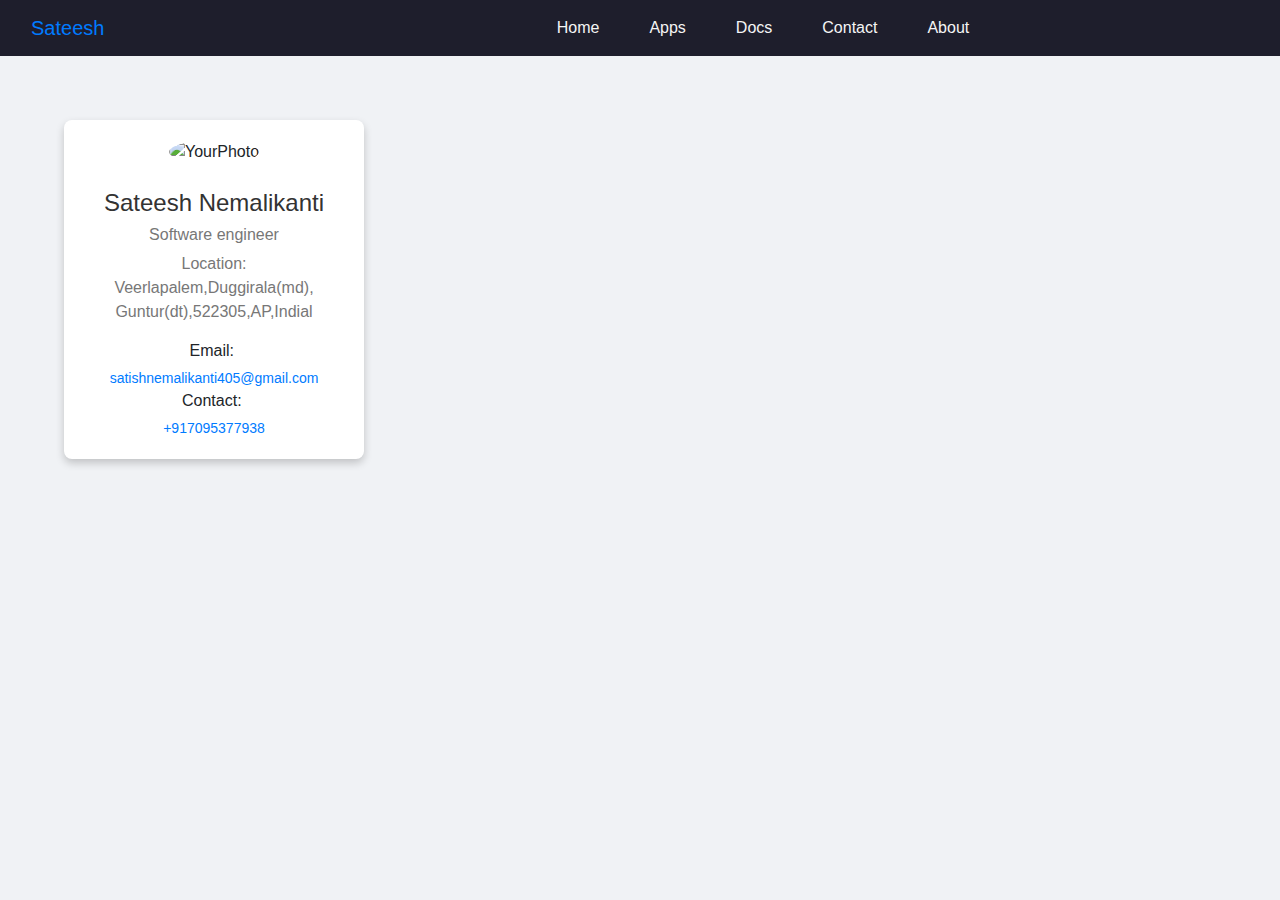
==== About.html @ 7e411da5 "initial commit" ====
<!DOCTYPE html>
<html lang="en">
<head>
  <meta charset="UTF-8">
  <meta name="viewport" content="width=device-width, initial-scale=1.0">
  <link rel="stylesheet" href="https://cdn.jsdelivr.net/npm/bootstrap@4.6.2/dist/css/bootstrap.min.css">
    <script src="https://cdn.jsdelivr.net/npm/jquery@3.7.1/dist/jquery.slim.min.js"></script>
    <script src="https://cdn.jsdelivr.net/npm/popper.js@1.16.1/dist/umd/popper.min.js"></script>
    <script src="https://cdn.jsdelivr.net/npm/bootstrap@4.6.2/dist/js/bootstrap.bundle.min.js"></script>
    <link rel="stylesheet" href="https://cdnjs.cloudflare.com/ajax/libs/font-awesome/5.15.4/css/all.min.css">

  <title>MyDetails</title>
  <style>
    body {
      font-family: Arial, sans-serif;
      background-color: #f0f2f5;
      
      height: 100vh;
      margin: 0;
    }
    .navbar{
    background-color: #1e1e2c;
    color: whitesmoke;
}
#navbarNav{
    margin-left: 35%;
}
.navbar-nav{
    gap: 30px;
}
.navbar-nav .nav-item a{
    color: whitesmoke;
padding: 5px 10px;
text-decoration: none;
text-align: center; 
}
.navbar-nav .nav-item a:hover{
    cursor: pointer;
color: white;
border: 2px solid;
border-image: linear-gradient(100deg, red,white, red)1;
transition: background-color 0.3s ease, color 0.3s ease;
}

    .profile-card {
      margin-top: 5%;
      margin-left: 5%;
      background-color: #ffffff;
      border-radius: 8px;
      justify-content: center;
      align-items: center;
      box-shadow: 0 4px 8px rgba(0, 0, 0, 0.2);
      width: 300px;
      padding: 20px;
      text-align: center;
    }

    .profile-card img {
      width: 100px;
      height: 100px;
      border-radius: 50%;
      object-fit: cover;
      margin-bottom: 15px;
    }

    .profile-card h2 {
      font-size: 24px;
      color: #333;
      margin: 10px 0 5px;
    }

    .profile-card p {
      color: #777;
      font-size: 16px;
      margin: 5px 0;
    }

    .contact-info {
      margin-top: 15px;
    }

    .contact-info a {
      color: #007bff;
      text-decoration: none;
      display: block;
      font-size: 14px;
      margin-top: 5px;
    }

    .contact-info a:hover {
      text-decoration: underline;
    }
  </style>
</head>
<body>
  <div>
    <nav class="navbar navbar-expand-lg">
        <div class="container-fluid">
            <a class="navbar-brand" href="#">Sateesh</a>
            <button class="navbar-toggler" type="button" data-bs-toggle="collapse" data-bs-target="#navbarNav" aria-controls="navbarNav" aria-expanded="false" aria-label="Toggle navigation">
                <span class="navbar-toggler-icon"></span>
            </button>
            <div class="collapse navbar-collapse" id="navbarNav">
                <ul class="navbar-nav">
                    <li class="nav-item">
                        <a href="index.html">Home</a>
                    </li>
                    <li class="nav-item">
                        <a href="projects.html">Apps</a>
                    </li>
                    <li class="nav-item">
                        <a href="Docs.html">Docs</a>
                    </li>
                    <li class="nav-item">
                        <a href="#">Contact</a>
                    </li>
                    <li class="nav-item">
                        <a href="About.html">About</a>
                    </li>
                </ul>
            </div>
        </div>
    </nav>
</div>
  <div class="profile-card">
    <img src="your-photo.jpg" alt="YourPhoto">
    <h2>Sateesh Nemalikanti</h2>
    <p>Software engineer</p>
    <p>Location: Veerlapalem,Duggirala(md),<br>Guntur(dt),522305,AP,Indial</p>

    <div class="contact-info">
      Email:&nbsp;
      <a href="mailto:satishnemalikanti405@gmail.com">satishnemalikanti405@gmail.com</a>
      Contact:&nbsp;<a href="tel:+917095377938">+917095377938</a>
    </div>
  </div>

</body>
</html>
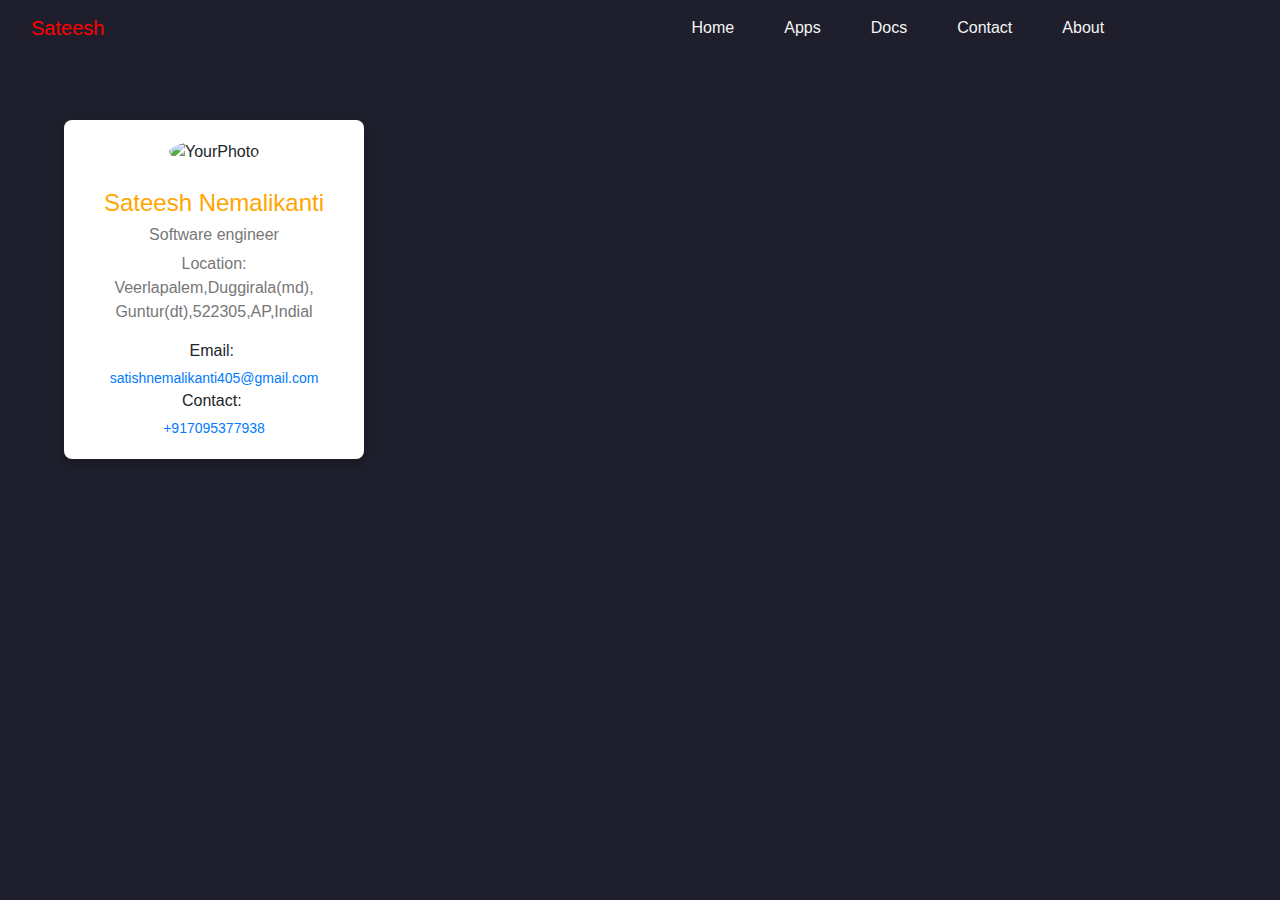
==== commit f081af2a: "initial-commit" ====
--- a/About.html
+++ b/About.html
@@ -1,46 +1,84 @@
 <!DOCTYPE html>
 <html lang="en">
+
 <head>
   <meta charset="UTF-8">
   <meta name="viewport" content="width=device-width, initial-scale=1.0">
   <link rel="stylesheet" href="https://cdn.jsdelivr.net/npm/bootstrap@4.6.2/dist/css/bootstrap.min.css">
-    <script src="https://cdn.jsdelivr.net/npm/jquery@3.7.1/dist/jquery.slim.min.js"></script>
-    <script src="https://cdn.jsdelivr.net/npm/popper.js@1.16.1/dist/umd/popper.min.js"></script>
-    <script src="https://cdn.jsdelivr.net/npm/bootstrap@4.6.2/dist/js/bootstrap.bundle.min.js"></script>
-    <link rel="stylesheet" href="https://cdnjs.cloudflare.com/ajax/libs/font-awesome/5.15.4/css/all.min.css">
+  <script src="https://cdn.jsdelivr.net/npm/jquery@3.7.1/dist/jquery.slim.min.js"></script>
+  <script src="https://cdn.jsdelivr.net/npm/popper.js@1.16.1/dist/umd/popper.min.js"></script>
+  <script src="https://cdn.jsdelivr.net/npm/bootstrap@4.6.2/dist/js/bootstrap.bundle.min.js"></script>
+  <link rel="stylesheet" href="https://cdnjs.cloudflare.com/ajax/libs/font-awesome/5.15.4/css/all.min.css">
 
   <title>MyDetails</title>
   <style>
     body {
       font-family: Arial, sans-serif;
-      background-color: #f0f2f5;
-      
+      background-color: #1e1e2c;
+
       height: 100vh;
       margin: 0;
     }
-    .navbar{
-    background-color: #1e1e2c;
-    color: whitesmoke;
-}
-#navbarNav{
-    margin-left: 35%;
-}
-.navbar-nav{
-    gap: 30px;
-}
-.navbar-nav .nav-item a{
-    color: whitesmoke;
-padding: 5px 10px;
-text-decoration: none;
-text-align: center; 
-}
-.navbar-nav .nav-item a:hover{
-    cursor: pointer;
-color: white;
-border: 2px solid;
-border-image: linear-gradient(100deg, red,white, red)1;
-transition: background-color 0.3s ease, color 0.3s ease;
-}
+
+    .navbar {
+      background-color: #1e1e2c;
+      color: whitesmoke;
+    }
+
+    @media (min-width: 769px) {
+      .navbar {
+        flex-direction: row;
+      }
+
+      .navbar-collapse {
+        display: none;
+        flex-direction: column;
+        width: 100%;
+        background-color: #1e1e2c;
+      }
+
+      .navbar-toggle {
+        display: block;
+        cursor: pointer;
+        font-size: 1.5rem;
+        padding: 1rem;
+        background-color: #333;
+        color: whitesmoke;
+        text-align: center;
+      }
+
+      .navbar-collapse.show {
+        display: flex;
+      }
+
+      .navbar-nav .nav-item {
+        text-align: center;
+        padding: 0.5rem 0;
+      }
+    }
+
+    #navbarNav {
+      margin-left: 35%;
+    }
+
+    .navbar-nav {
+      gap: 30px;
+    }
+
+    .navbar-nav .nav-item a {
+      color: whitesmoke;
+      padding: 5px 10px;
+      text-decoration: none;
+      text-align: center;
+    }
+
+    .navbar-nav .nav-item a:hover {
+      cursor: pointer;
+      color: white;
+      border: 2px solid;
+      border-image: linear-gradient(100deg, red, white, red)1;
+      transition: background-color 0.3s ease, color 0.3s ease;
+    }
 
     .profile-card {
       margin-top: 5%;
@@ -65,7 +103,7 @@
 
     .profile-card h2 {
       font-size: 24px;
-      color: #333;
+      color: orange;
       margin: 10px 0 5px;
     }
 
@@ -90,38 +128,63 @@
     .contact-info a:hover {
       text-decoration: underline;
     }
+
+    .container {
+      width: 80%;
+      padding: 2rem;
+    }
+
+    @media (max-width: 768px) {
+      .container {
+        width: 100%;
+        padding: 1rem;
+      }
+    }
+
+    @media (max-width: 480px) {
+      .container {
+        font-size: 1rem;
+        padding: 0.5rem;
+      }
+    }
+    .navbar-brand{
+      color: red;
+      font-family: 'Lucida Sans', 'Lucida Sans Regular', 'Lucida Grande', 'Lucida Sans Unicode', Geneva, Verdana, sans-serif;
+    }
   </style>
 </head>
+
 <body>
-  <div>
+  <div id="container">
     <nav class="navbar navbar-expand-lg">
-        <div class="container-fluid">
-            <a class="navbar-brand" href="#">Sateesh</a>
-            <button class="navbar-toggler" type="button" data-bs-toggle="collapse" data-bs-target="#navbarNav" aria-controls="navbarNav" aria-expanded="false" aria-label="Toggle navigation">
-                <span class="navbar-toggler-icon"></span>
-            </button>
-            <div class="collapse navbar-collapse" id="navbarNav">
-                <ul class="navbar-nav">
-                    <li class="nav-item">
-                        <a href="index.html">Home</a>
-                    </li>
-                    <li class="nav-item">
-                        <a href="projects.html">Apps</a>
-                    </li>
-                    <li class="nav-item">
-                        <a href="Docs.html">Docs</a>
-                    </li>
-                    <li class="nav-item">
-                        <a href="#">Contact</a>
-                    </li>
-                    <li class="nav-item">
-                        <a href="About.html">About</a>
-                    </li>
-                </ul>
-            </div>
+      <div class="container-fluid">
+        <a class="navbar-brand" href="#">Sateesh</a>
+        <button class="navbar-toggler" type="button" data-bs-toggle="collapse" data-bs-target="#navbarNav"
+          aria-controls="navbarNav" aria-expanded="false" aria-label="Toggle navigation">
+          <span class="navbar-toggler-icon"></span>
+        </button>
+        <div class="collapse navbar-collapse" id="navbarNav">
+          <ul class="navbar-nav">
+            <li class="nav-item">
+              <a href="index.html">Home</a>
+            </li>
+            <li class="nav-item">
+              <a href="projects.html">Apps</a>
+            </li>
+            <li class="nav-item">
+              <a href="Docs.html">Docs</a>
+            </li>
+            <li class="nav-item">
+              <a href="#">Contact</a>
+            </li>
+            <li class="nav-item">
+              <a href="About.html">About</a>
+            </li>
+          </ul>
         </div>
+      </div>
     </nav>
-</div>
+  </div>
   <div class="profile-card">
     <img src="your-photo.jpg" alt="YourPhoto">
     <h2>Sateesh Nemalikanti</h2>
@@ -136,4 +199,5 @@
   </div>
 
 </body>
-</html>
+
+</html>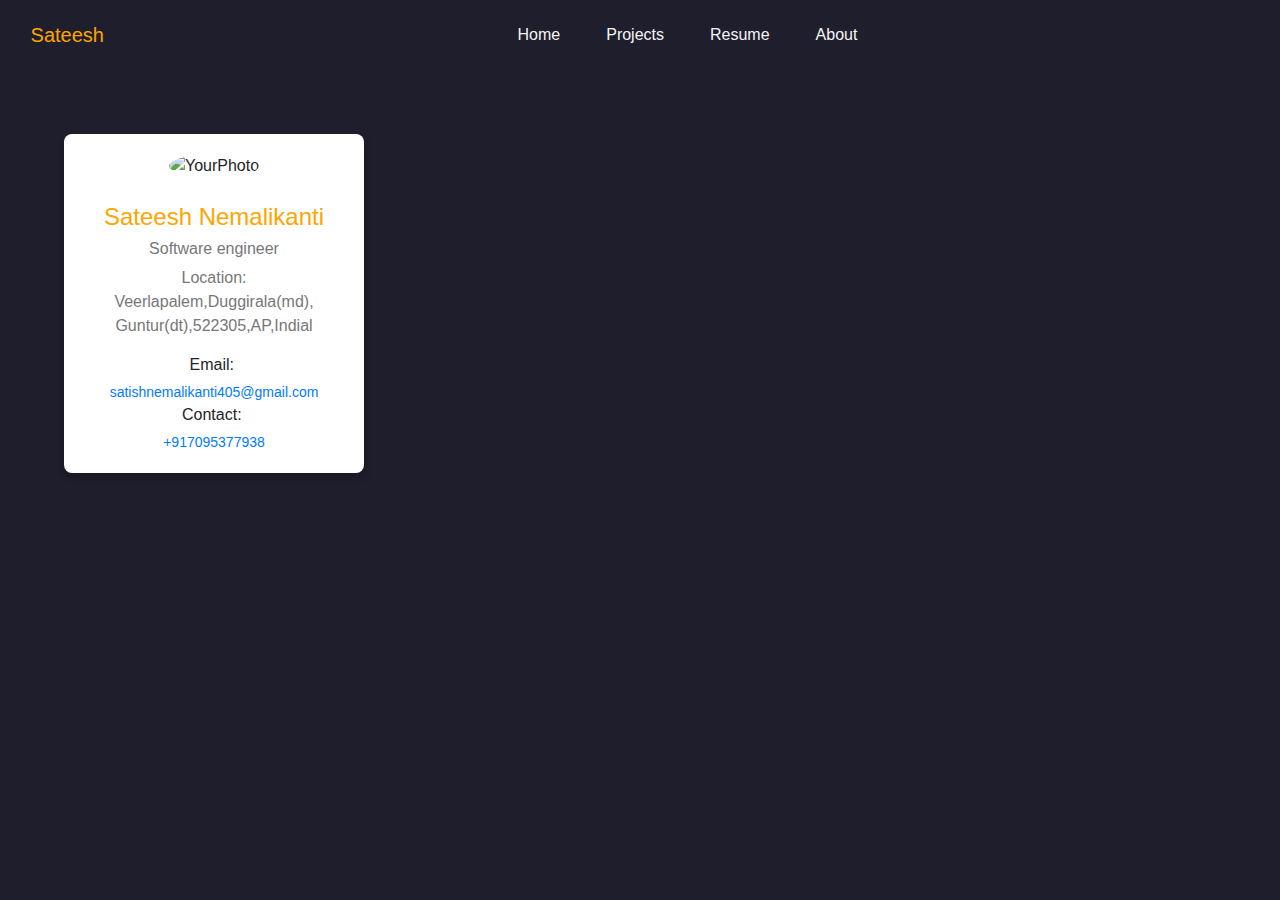
==== commit c1ac43cd: "commit" ====
--- a/About.html
+++ b/About.html
@@ -9,7 +9,11 @@
   <script src="https://cdn.jsdelivr.net/npm/popper.js@1.16.1/dist/umd/popper.min.js"></script>
   <script src="https://cdn.jsdelivr.net/npm/bootstrap@4.6.2/dist/js/bootstrap.bundle.min.js"></script>
   <link rel="stylesheet" href="https://cdnjs.cloudflare.com/ajax/libs/font-awesome/5.15.4/css/all.min.css">
-
+  <script src="https://ajax.googleapis.com/ajax/libs/jquery/3.7.1/jquery.min.js"></script>
+  <!-- <script src="script.js"></script> -->
+  <script>
+
+  </script>
   <title>MyDetails</title>
   <style>
     body {
@@ -23,6 +27,43 @@
     .navbar {
       background-color: #1e1e2c;
       color: whitesmoke;
+      display: flex;
+      justify-content: space-between;
+      padding: 10px;
+    }
+
+    #navbarNav {
+      display: flex;
+      justify-content: center;
+      gap: 20px;
+    }
+
+    .navbar-nav {
+      gap: 30px;
+    }
+
+    .navbar-nav .nav-item a {
+      color: whitesmoke;
+      padding: 5px 10px;
+      text-decoration: none;
+      transition: color 0.2s;
+    }
+
+    .navbar-nav .nav-item a:hover {
+      color: orange;
+      border: 1px solid;
+      border-image: linear-gradient(100deg, red, white, red)1;
+      transition: background-image 0.2s ease, color 0.2s ease;
+
+    }
+
+    .navbar-brand {
+      color: orange;
+      font-family: 'Lucida Sans', 'Lucida Sans Regular', 'Lucida Grande', 'Lucida Sans Unicode', Geneva, Verdana, sans-serif;
+    }
+
+    .navbar-toggler-icon {
+      color: orange;
     }
 
     @media (min-width: 769px) {
@@ -57,7 +98,7 @@
       }
     }
 
-    #navbarNav {
+    /* #navbarNav {
       margin-left: 35%;
     }
 
@@ -70,7 +111,7 @@
       padding: 5px 10px;
       text-decoration: none;
       text-align: center;
-    }
+    } */
 
     .navbar-nav .nav-item a:hover {
       cursor: pointer;
@@ -147,45 +188,41 @@
         padding: 0.5rem;
       }
     }
-    .navbar-brand{
-      color: red;
-      font-family: 'Lucida Sans', 'Lucida Sans Regular', 'Lucida Grande', 'Lucida Sans Unicode', Geneva, Verdana, sans-serif;
-    }
   </style>
 </head>
 
 <body>
-  <div id="container">
+  <div>
     <nav class="navbar navbar-expand-lg">
       <div class="container-fluid">
-        <a class="navbar-brand" href="#">Sateesh</a>
+        <a class="navbar-brand" href="#">&nbsp;Sateesh</a>
         <button class="navbar-toggler" type="button" data-bs-toggle="collapse" data-bs-target="#navbarNav"
           aria-controls="navbarNav" aria-expanded="false" aria-label="Toggle navigation">
-          <span class="navbar-toggler-icon"></span>
+          <span class="navbar-toggler-icon">☰</span>
         </button>
-        <div class="collapse navbar-collapse" id="navbarNav">
+        <div class="navbar-collapse " id="navbarNav">
           <ul class="navbar-nav">
             <li class="nav-item">
-              <a href="index.html">Home</a>
-            </li>
-            <li class="nav-item">
-              <a href="projects.html">Apps</a>
-            </li>
-            <li class="nav-item">
-              <a href="Docs.html">Docs</a>
-            </li>
-            <li class="nav-item">
-              <a href="#">Contact</a>
-            </li>
-            <li class="nav-item">
-              <a href="About.html">About</a>
+              <a class="nav-link" href="index.html">Home</a>
+            </li>
+            <li class="nav-item">
+              <a class="nav-link" href="projects.html">Projects</a>
+            </li>
+            <li class="nav-item">
+              <a class="nav-link" href="Docs.html">Resume</a>
+            </li>
+            <!-- <li class="nav-item">
+              <a class="nav-link" href="#">Contact</a>
+            </li> -->
+            <li class="nav-item">
+              <a class="nav-link" href="About.html">About</a>
             </li>
           </ul>
         </div>
       </div>
     </nav>
   </div>
-  <div class="profile-card">
+  <div class="profile-card" align="center">
     <img src="your-photo.jpg" alt="YourPhoto">
     <h2>Sateesh Nemalikanti</h2>
     <p>Software engineer</p>
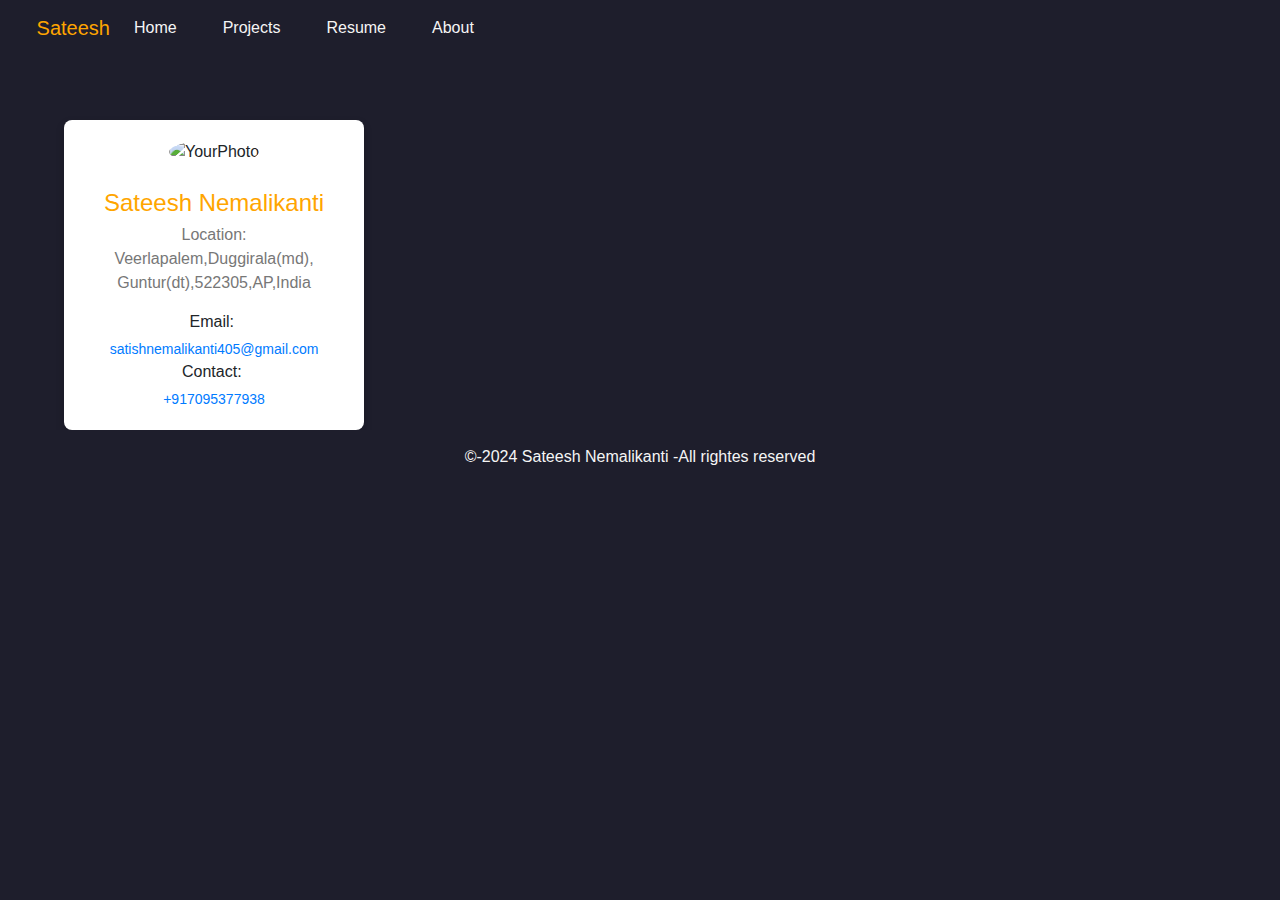
==== commit 02825707: "commit" ====
--- a/About.html
+++ b/About.html
@@ -6,8 +6,8 @@
   <meta name="viewport" content="width=device-width, initial-scale=1.0">
   <link rel="stylesheet" href="https://cdn.jsdelivr.net/npm/bootstrap@4.6.2/dist/css/bootstrap.min.css">
   <script src="https://cdn.jsdelivr.net/npm/jquery@3.7.1/dist/jquery.slim.min.js"></script>
-  <script src="https://cdn.jsdelivr.net/npm/popper.js@1.16.1/dist/umd/popper.min.js"></script>
-  <script src="https://cdn.jsdelivr.net/npm/bootstrap@4.6.2/dist/js/bootstrap.bundle.min.js"></script>
+  <script src="https://cdn.jsdelivr.net/npm/@popperjs/core@2.11.6/dist/umd/popper.min.js"></script>
+  <script src="https://cdn.jsdelivr.net/npm/bootstrap@5.3.0-alpha1/dist/js/bootstrap.min.js"></script>
   <link rel="stylesheet" href="https://cdnjs.cloudflare.com/ajax/libs/font-awesome/5.15.4/css/all.min.css">
   <script src="https://ajax.googleapis.com/ajax/libs/jquery/3.7.1/jquery.min.js"></script>
   <!-- <script src="script.js"></script> -->
@@ -24,7 +24,7 @@
       margin: 0;
     }
 
-    .navbar {
+    /* .navbar {
       background-color: #1e1e2c;
       color: whitesmoke;
       display: flex;
@@ -36,7 +36,7 @@
       display: flex;
       justify-content: center;
       gap: 20px;
-    }
+    } */
 
     .navbar-nav {
       gap: 30px;
@@ -64,12 +64,16 @@
 
     .navbar-toggler-icon {
       color: orange;
-    }
-
-    @media (min-width: 769px) {
-      .navbar {
-        flex-direction: row;
-      }
+      border: 1px solid orange;
+    }
+
+    @media (max-width: 768px) {
+      /* #navbarNav {
+        margin-left: 0;
+        display: flex;
+        flex-direction: column;
+        align-items: center;
+    } */
 
       .navbar-collapse {
         display: none;
@@ -95,6 +99,32 @@
       .navbar-nav .nav-item {
         text-align: center;
         padding: 0.5rem 0;
+      }
+
+      .sidebar {
+        display: none;
+      }
+
+      .Main {
+        padding: 10px;
+        text-align: center;
+      }
+
+      .user-details,
+      .g-map {
+        padding: 10px;
+      }
+
+      .userDiv img {
+        width: 120px;
+        height: 120px;
+      }
+
+      /* Contact and About Section Adjustments */
+      .contact,
+      .g-map {
+        font-size: 0.9rem;
+        padding: 10px;
       }
     }
 
@@ -188,6 +218,13 @@
         padding: 0.5rem;
       }
     }
+
+    footer {
+    background-color: #1e1e2c;
+    color: whitesmoke;
+    padding: 15px;
+    text-align: center;
+}
   </style>
 </head>
 
@@ -200,7 +237,7 @@
           aria-controls="navbarNav" aria-expanded="false" aria-label="Toggle navigation">
           <span class="navbar-toggler-icon">☰</span>
         </button>
-        <div class="navbar-collapse " id="navbarNav">
+        <div class="collapse navbar-collapse" id="navbarNav">
           <ul class="navbar-nav">
             <li class="nav-item">
               <a class="nav-link" href="index.html">Home</a>
@@ -212,8 +249,8 @@
               <a class="nav-link" href="Docs.html">Resume</a>
             </li>
             <!-- <li class="nav-item">
-              <a class="nav-link" href="#">Contact</a>
-            </li> -->
+                      <a class="nav-link" href="#">Contact</a>
+                  </li> -->
             <li class="nav-item">
               <a class="nav-link" href="About.html">About</a>
             </li>
@@ -225,8 +262,7 @@
   <div class="profile-card" align="center">
     <img src="your-photo.jpg" alt="YourPhoto">
     <h2>Sateesh Nemalikanti</h2>
-    <p>Software engineer</p>
-    <p>Location: Veerlapalem,Duggirala(md),<br>Guntur(dt),522305,AP,Indial</p>
+    <p>Location: Veerlapalem,Duggirala(md),<br>Guntur(dt),522305,AP,India</p>
 
     <div class="contact-info">
       Email:&nbsp;
@@ -235,6 +271,10 @@
     </div>
   </div>
 
+  <footer style="background-color: #1e1e2c;color: whitesmoke;text-align: center;">
+    <p>&copy;-2024 Sateesh Nemalikanti -All rightes reserved</p>
+</footer>
+
 </body>
 
 </html>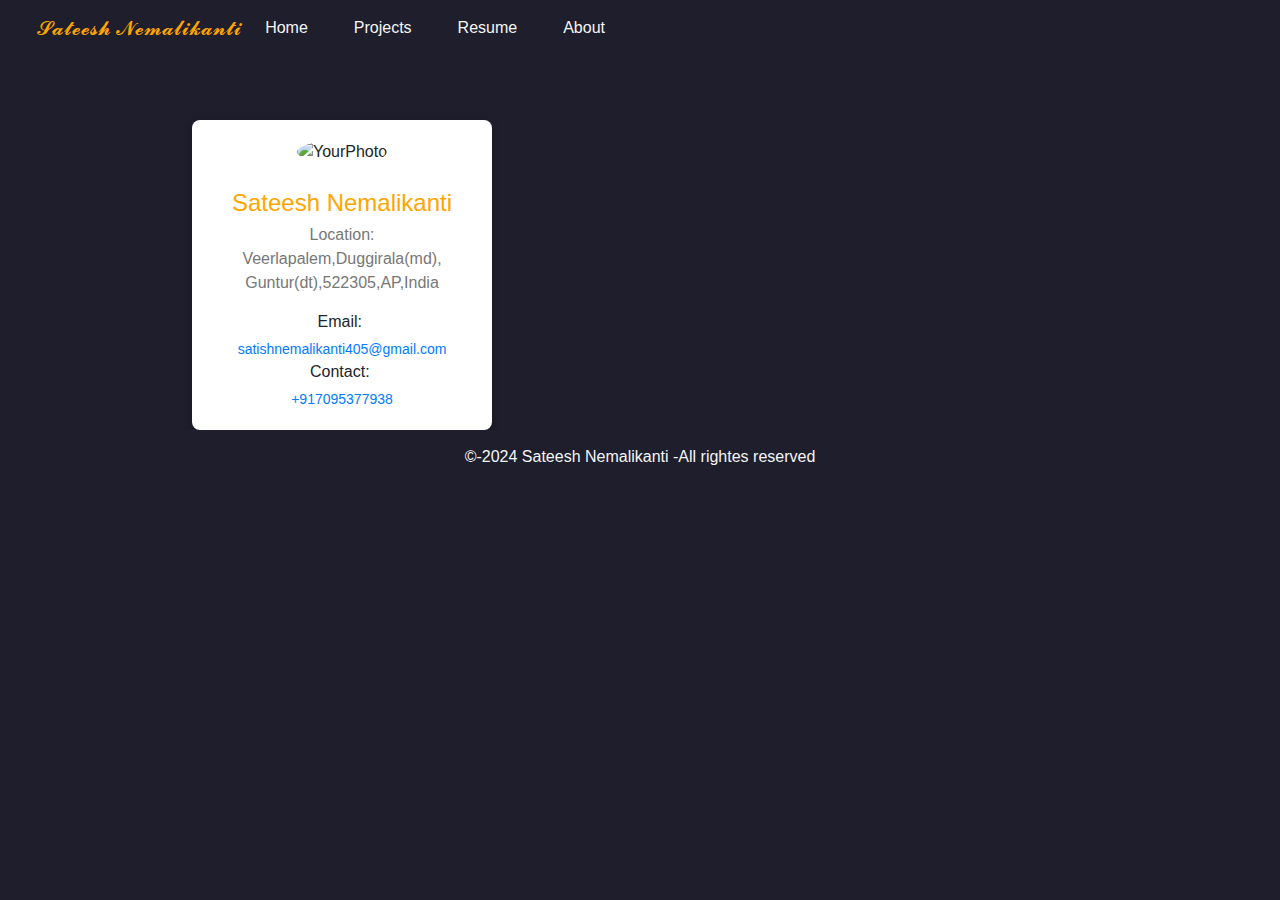
==== commit 830df601: "commit" ====
--- a/About.html
+++ b/About.html
@@ -68,12 +68,8 @@
     }
 
     @media (max-width: 768px) {
-      /* #navbarNav {
-        margin-left: 0;
-        display: flex;
-        flex-direction: column;
-        align-items: center;
-    } */
+      #navbarNav {width: auto;
+    }
 
       .navbar-collapse {
         display: none;
@@ -106,7 +102,7 @@
       }
 
       .Main {
-        padding: 10px;
+        padding: 3px;
         text-align: center;
       }
 
@@ -120,11 +116,13 @@
         height: 120px;
       }
 
-      /* Contact and About Section Adjustments */
       .contact,
       .g-map {
         font-size: 0.9rem;
         padding: 10px;
+      }
+      .profile-card{
+        width: auto;
       }
     }
 
@@ -153,7 +151,7 @@
 
     .profile-card {
       margin-top: 5%;
-      margin-left: 5%;
+      margin-left: 15%;
       background-color: #ffffff;
       border-radius: 8px;
       justify-content: center;
@@ -232,7 +230,7 @@
   <div>
     <nav class="navbar navbar-expand-lg">
       <div class="container-fluid">
-        <a class="navbar-brand" href="#">&nbsp;Sateesh</a>
+        <a class="navbar-brand" href="#">&nbsp;𝓢𝓪𝓽𝓮𝓮𝓼𝓱 𝓝𝓮𝓶𝓪𝓵𝓲𝓴𝓪𝓷𝓽𝓲</a>
         <button class="navbar-toggler" type="button" data-bs-toggle="collapse" data-bs-target="#navbarNav"
           aria-controls="navbarNav" aria-expanded="false" aria-label="Toggle navigation">
           <span class="navbar-toggler-icon">☰</span>
